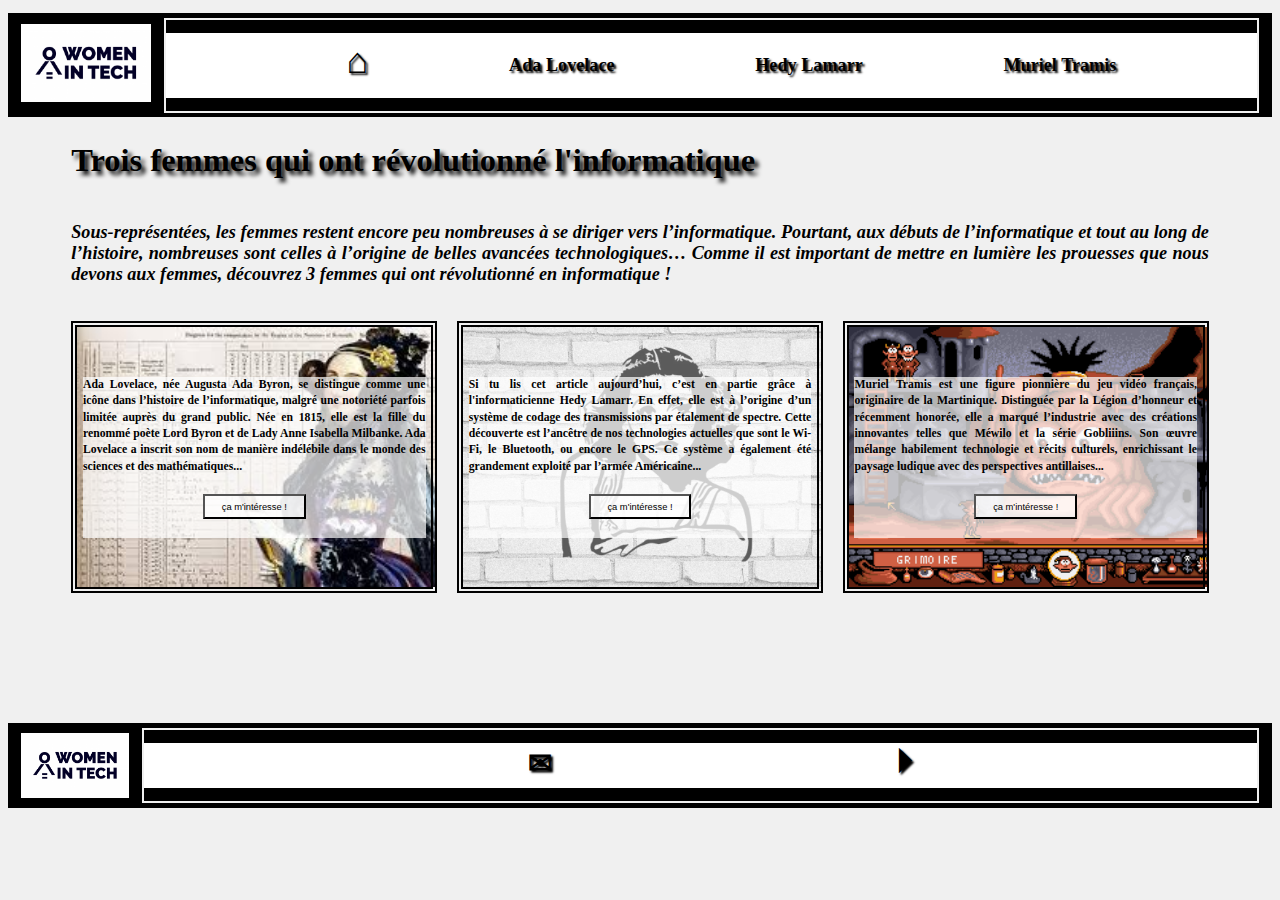
==== index.html @ 712f57c4 "Rename Index.html to index.html" ====
<!DOCTYPE html>
<html lang="fr">
    <head>        
        <meta charset="utf-8">
        <meta name="viewport" content="width=device-width, initial-scale=1.0">
        <link rel="stylesheet" href="styles.css" />
        <title>Les Femmes qui ont révolutionné l'informatique</title>
    </head>
    <body>
        <header>
            <div class=logofirst><img src="images/logofirst.png" alt="Logo women in tech"></div>
            <nav class="onenav">
                <ul>
                    <li><a href="Index.html">Accueil</i></a></li>
                    <li><a href="Présentation1.html">Ada Lovelace</a></li>
                    <li><a href="présentation2.html">Hedy Lamarr</a></li>
                    <li><a href="Fanpage3.html">Muriel Tramis</a></li>
                </ul>
            </nav> 

            <nav class="twonav">
                <ul>
                    <span class="home"><li><a href="Index.html">&#x2302</a></li></span>
                    <li><a href="Présentation1.html">Ada Lovelace</a></li>
                    <li><a href="présentation2.html">Hedy Lamarr</a></li>
                    <li><a href="Fanpage3.html">Muriel Tramis</a></li>
                </ul>
            </nav> 

            <nav class="navburger">
                <img class=logo src="images/logofirst.png" alt="logo women in tech">
                <div class="dropdown">
                <button class="button"><img src="images/burger.png" alt="menu burger"></button>
                <div class="dropdown-child">
                    <span class="house"><a href="Index.html">&#x2302</a></span>
                    <a href="Présentation1.html">Ada Lovelace</a>
                    <a href="présentation2.html">Hedy Lamarr</a>
                    <a href="Fanpage3.html">Muriel Tramis</a>
                    <a href="contact.html">Contact</a>
                    <a href="#">Videos</a>
                  </div>
                 </div> 
                 
        </header>
        <main>

            <h1>Trois femmes qui ont révolutionné l'informatique</h1>


            <!--Paragraphe de présentation-->
            <section class="intro">
            <p!> <br>Sous-représentées, les femmes restent encore peu nombreuses à se diriger vers l’informatique. Pourtant, aux débuts de l’informatique et tout au long de l’histoire, nombreuses sont celles à l’origine de belles avancées technologiques… Comme il est important de mettre en lumière les prouesses que nous devons aux femmes, découvrez 3 femmes qui ont révolutionné en informatique !</p>
            </section>
            <section class="trio">
                <article class="articleAda">
                    <p>Ada Lovelace, née Augusta Ada Byron, se distingue comme une icône 
                       dans l’histoire de l’informatique, malgré une notoriété parfois limitée
                       auprès du grand public. Née en 1815, elle est la fille du renommé poète
                       Lord Byron et de Lady Anne Isabella Milbanke. Ada Lovelace a inscrit son 
                       nom de manière indélébile dans le monde des sciences et des mathématiques...
                       <button><a href="Présentation1.html">ça m'intéresse !</a></button></p> 
                </article>
                <article class="articleHedy">
                    <p>Si tu lis cet article aujourd’hui, c’est en partie grâce à l'informaticienne Hedy Lamarr.
                       En effet, elle est à l’origine d’un système de codage des transmissions par étalement de spectre. 
                       Cette découverte est l’ancêtre de nos technologies actuelles que sont le Wi-Fi, le Bluetooth, ou encore le GPS. Ce système a également été 
                       grandement exploité par l’armée Américaine...
                       <button><a href="présentation2.html">ça m'intéresse !</a></button>
                    </p> 
                </article>
                <article class="articlemuriel">
                    <p>Muriel Tramis est une figure pionnière du jeu vidéo français, originaire de la Martinique. Distinguée par la Légion d’honneur et récemment honorée, elle a marqué l’industrie avec des créations innovantes telles que Méwilo et la série Gobliiins. Son œuvre mélange habilement technologie et récits culturels, enrichissant le paysage ludique avec des perspectives antillaises...<button><a href="Fanpage3.html">ça m'intéresse !</a></button></p> 
                </article>
            </section>
        </main>

        <footer>
            <!--NAVIGATION FOOTER-->
            <nav class="onenav">
                <ul>
                   <li><a href="contact.html">Nous contacter</a></li>
                    <li><a href="video.html">Vidéos</a></li>
                </ul>
            </nav>
            <img src="images/logofirst.png" alt="Logo women in tech">

            <nav class="twonav">
                <ul>
                    <span class="message"><li><a href="contact.html">&#x2709</a></li></span>
                    <span class="play"><li><a href="video.html">&#x23F5</a></li></span>
                </ul>
            </nav>   
        </footer>   
    </body>
</html>
---- styles.css ----
.articleAda{
    background-image: url(images/fondada.jpg);
    background-repeat: no-repeat;
    background-size: cover;
}


.articleHedy{
    background-image: url(images/Hedyaccueil.jpg);
    background-repeat: no-repeat;
    background-size: cover;
}

.articlemuriel{
    background-image: url(images/gobliiins.png);
    background-repeat: no-repeat;
    background-size: cover;
}

@media screen and (min-width:1600px) {

    * {
        text-decoration: none;
        list-style-type: none;
        text-align: justify;
    }
    
    body {
        background-color: #f0f0f0;
        font-size: 14px; /* Réduction de la taille globale */
    }
    
    header {
        display: flex;
        align-items: center;
        background-color: black;
        margin-top: 1em;
        height: 10em; /* Réduction de la hauteur du header */
    }
    
    header img {
        height: 8em; /* Réduction de la taille de l'image */
        margin-left: 1em;
    }
    
    .navburger {
        display: none;
    }
    
    .twonav {
        display: none;
    }
    
    .onenav {
        width: 100%;
        border: solid 2px #f0f0f0;
        margin: 0 1em;
    }  
    
    .onenav ul {
        display: flex;
        justify-content: space-evenly;
        align-items: center;
        height: 6em; /* Réduction de la hauteur de la barre de navigation */
        background-color: rgb(255, 255, 255);
    }
    
    .onenav ul a {
        color: black;
        text-shadow: black 2px 2px 2px;
        font-size: 1.2em; /* Réduction de la taille de la police */
        font-weight: bold;
    }
    
    main {
        margin: 2% 5%;
        height: 60em; /* Réduction de la hauteur */
    }
    
    h1 {
        text-shadow: 4px 4px 4px black;
        font-size: 3em; /* Réduction de la taille des titres */
        margin-bottom: 0;
    }
    
    .intro {
        font-weight: bold;
        font-size: 1.5em; /* Réduction de la taille de l'introduction */
        font-style: italic;
        margin-bottom: 0.5em;
    }
    
    .trio {
        display: grid;
        grid-template-columns: repeat(3, 1fr);
        gap: 2em;
        height: auto; /* Suppression de la hauteur fixe */
    }
    
    .articleAda, .articlemuriel, .articleHedy {
        border: double 0.5em black;
        display: flex;
        align-items: center;
        background-repeat: no-repeat;
        background-size: cover;
        height: 20em; /* Réduction de la hauteur des articles */
    }
    
    .trio p {
        font-size: 1em; /* Réduction de la taille de la police */
        margin: 0.5em;
        line-height: 1.4em;
        font-weight: bold;
        background-color: rgba(255, 255, 255, 0.7);
        display: flex;
        flex-direction: column;
    }  
    
    button {
        margin: 1em auto;
        width: 20%;
        background-color: rgba(255, 255, 255, 0.7);
        font-size: 0.9em;
    }
    
    button a {
        color: black;
    }

    footer {
        display: flex;
        align-items: center;
        background-color: black;
        margin-top: 10em;
        height: 10em;
    }
    
    footer img {
        height: 8em;
        margin-right: 1em;
    }
    }
    
    @media screen and (min-width:769px) and (max-width:1599px) {
    
    * {
        text-decoration: none;
        list-style-type: none;
        text-align: justify;
    }

    .navburger {
        display: none;
    }
    
    .onenav {
        display: none;
    }
    
    body {
        background-color: #f0f0f0;
        font-size: 13px;
    }
    
    header {
        display: flex;
        align-items: center;
        background-color: black;
        margin-top: 1em;
        height: 8em;
    }
    
    header img {
        height: 6em;
        margin-left: 1em;
    }
    
    .twonav {
        width: 100%;
        border: solid 2px #f0f0f0;
        margin: 0 1em;
    }  
    
    .twonav ul {
        display: flex;
        justify-content: space-evenly;
        align-items: center;
        height: 5em;
        background-color: rgb(255, 255, 255);
    }
    

    .twonav ul a {
        color: black;
        text-shadow: black 2px 2px 2px;
        font-size: 1.4em;
        font-weight: bold;
    }
    
    .twonav ul a:hover {
        box-shadow: 0 3px #C8AD7F;
    }
    .home {
        font-size: 2em;
        padding-bottom: 0.3em;
        font-weight: bold;
    }

    main {
        margin: 2% 5%;
        height: auto;
    }
    
    h1 {
        text-shadow: 4px 4px 4px black;
        font-size: 2.5em;
    }
    
    .intro {
        font-weight: bold;
        font-size: 1.4em;
        font-style: italic;
        margin-bottom: 2em;
    }
    
    .trio {
        display: grid;
        grid-template-columns: repeat(3, 1fr);
        gap: 1.5em;
        height: auto;
    }
    
    .articleAda, .articlemuriel, .articleHedy {
        border: double 0.5em black;
        display: flex;
        align-items: center;
        background-repeat: no-repeat;
        background-size: cover;
        height: 20em;
    }
    

    .trio p {
        font-size: 0.9em;
        margin: 0.5em;
        line-height: 1.4em;
        font-weight: bold;
        background-color: rgba(255, 255, 255, 0.7);
        display: flex;
        flex-direction: column;
    }
    
    button {
        padding: 0.6em;
        margin: 2em auto;
        width: 30%;
        background-color: rgba(255, 255, 255, 0.7);
        font-size: 0.8em;
    }
    
    button a {
        color: black;
        display: flex;
        justify-content: center;
    }
    
    footer {
        display: flex;
        align-items: center;
        background-color: black;
        margin-top: 10em;
        height: 6.5em;
    }
    
    footer img {
        height: 5em;
        margin-left: 1em;
    }

    .message {
        font-size: 1.6em;
        padding-bottom: 0.3em;
        
    }

    .play {
        font-size: 1.8em;
        padding-bottom: 0.3em;
        font-weight: bold;
    }

    footer .twonav ul {
        height: 3%;
    }

  
    }
    
    @media screen and (max-width:768px) {
    
    * {
        text-decoration: none;
        list-style-type: none;
        text-align: justify;
    }
    
    body {
        background-color: #f0f0f0;
        font-size: 12px;
    }
    
    .logofirst {
        display: none;
    }
    
    footer img {
        display: none;
    }
    
    .onenav {
        display: none;
    }
    
    .twonav {
        display: none;
    }
    
    .navburger {
        display: flex;
        justify-content: space-between;
        height: 8em;
        width: 100%;
        background-color: white;
        border: solid 1em black;
        margin-right: 1em;
    }
    
    .navburger .logo {
        margin-top: 0.5em;
        width: 10em;
        height: 6em;
    }
    
    .navburger img {
        height: 4em;
        width: 4em;
        background-color: white;
        cursor: pointer;
        margin-top: 1em;
    }
    

    .button {
        background-color: transparent;
        border: none;
        cursor: pointer;
        margin-top: 1em;
    }
    
    .button:hover {
        transition: all 0.5s;
    }
    
    .dropdown {
        position: relative;
        display: inline-block;
    }
    
    .dropdown-child {
        display: none;
        background-color: white;
        border: solid black;
        width: 15em;
        background-color: rgb(255,255,255,0.8);
    }
    
    .dropdown-child a {
        color: black;
        display: block;
        font-weight: bold;
        font-size: 1.6em;
        text-align: center;
        padding: 8%;
    }
    
    .dropdown:hover .dropdown-child {
        display: block;
    }
    
    .dropdown-child a:hover {
        background-color: white;
        border: 1px solid black;
        box-shadow: 5px 3px 3px black;
    }
    
    .main {
        margin: 2% 5%;
        height: auto;
    }
    
    h1 {
        text-shadow: 4px 4px 4px black;
        font-size: 2em;
        margin-top: 1em;
    }
    
    .intro {
        font-weight: bold;
        font-size: 1.3em;
        font-style: italic;
        margin-bottom: 2em;
    }
    
    .trio {
        display: grid;
        grid-template-rows: repeat(3, 1fr);
        gap: 1em;
        height: auto;
    }
    
    .articleAda, .articlemuriel, .articleHedy {
        border: double 0.5em black;
        margin:2rem;
        display: flex;
        align-items: center;
        background-repeat: no-repeat;
        background-size: cover;
        height: 15em;
    }
    
    .trio p {
        font-size: 0.8em;
        line-height: 1.4em;
        margin: 0.5em;
        font-weight: bold;
        background-color: rgba(255, 255, 255, 0.7);
        display: flex;
        flex-direction: column;
    }
    
    button {
        padding: 1em;
        margin: 3em auto;
        width: 10em;
        background-color: rgba(255, 255, 255, 0.7);
        font-size: 0.8em;
    }
    
    button a {
        color: black;
        display: flex;
        justify-content: center;
    } 

    .house {
        font-size: 1.8em;
    }
    }
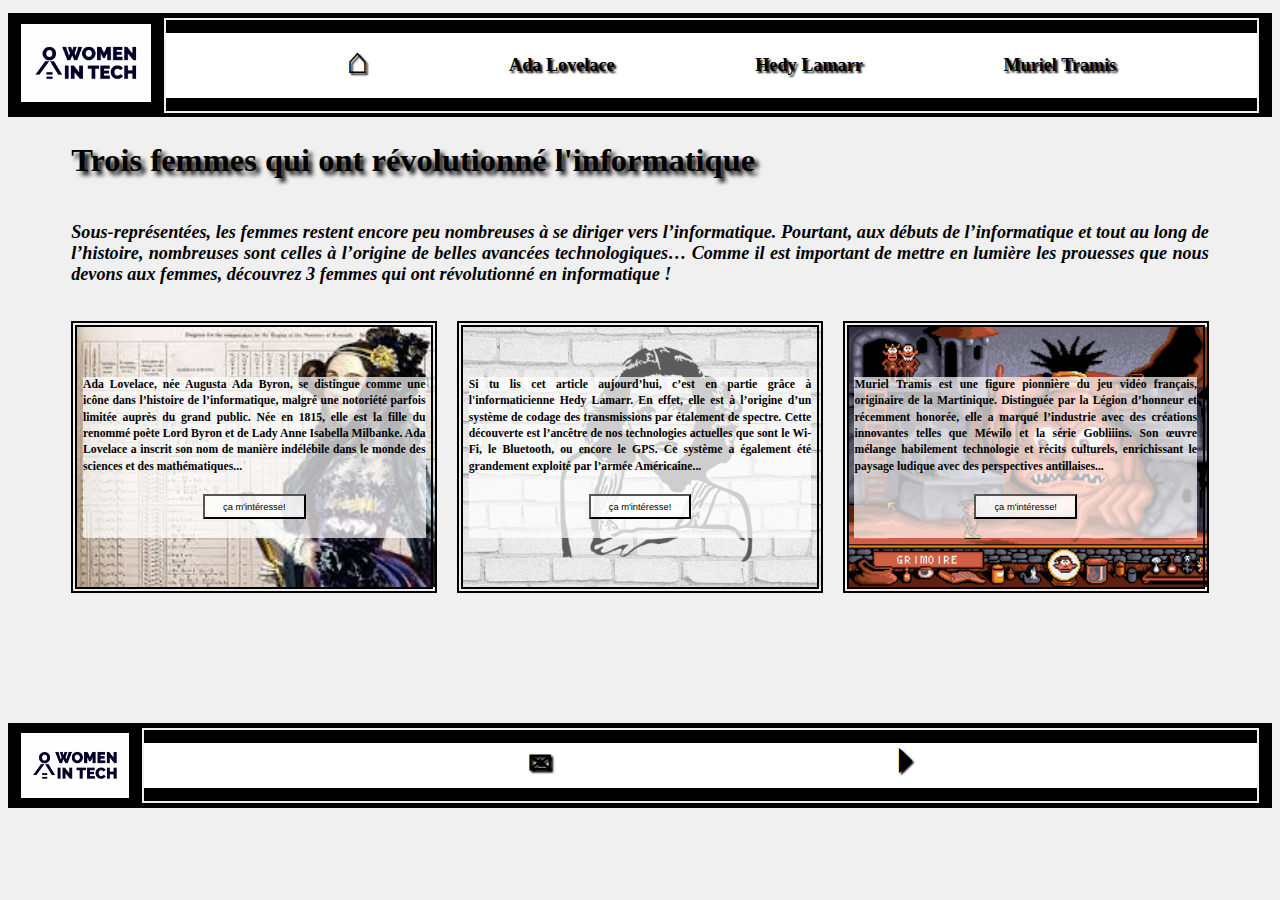
==== commit bbc3ac6a: "Update index.html" ====
--- a/index.html
+++ b/index.html
@@ -11,7 +11,7 @@
             <div class=logofirst><img src="images/logofirst.png" alt="Logo women in tech"></div>
             <nav class="onenav">
                 <ul>
-                    <li><a href="Index.html">Accueil</i></a></li>
+                    <li><a href="index.html">Accueil</i></a></li>
                     <li><a href="Présentation1.html">Ada Lovelace</a></li>
                     <li><a href="présentation2.html">Hedy Lamarr</a></li>
                     <li><a href="Fanpage3.html">Muriel Tramis</a></li>
@@ -20,7 +20,7 @@
 
             <nav class="twonav">
                 <ul>
-                    <span class="home"><li><a href="Index.html">&#x2302</a></li></span>
+                    <span class="home"><li><a href="index.html">&#x2302</a></li></span>
                     <li><a href="Présentation1.html">Ada Lovelace</a></li>
                     <li><a href="présentation2.html">Hedy Lamarr</a></li>
                     <li><a href="Fanpage3.html">Muriel Tramis</a></li>
@@ -32,7 +32,7 @@
                 <div class="dropdown">
                 <button class="button"><img src="images/burger.png" alt="menu burger"></button>
                 <div class="dropdown-child">
-                    <span class="house"><a href="Index.html">&#x2302</a></span>
+                    <span class="house"><a href="index.html">&#x2302</a></span>
                     <a href="Présentation1.html">Ada Lovelace</a>
                     <a href="présentation2.html">Hedy Lamarr</a>
                     <a href="Fanpage3.html">Muriel Tramis</a>
@@ -58,18 +58,18 @@
                        auprès du grand public. Née en 1815, elle est la fille du renommé poète
                        Lord Byron et de Lady Anne Isabella Milbanke. Ada Lovelace a inscrit son 
                        nom de manière indélébile dans le monde des sciences et des mathématiques...
-                       <button><a href="Présentation1.html">ça m'intéresse !</a></button></p> 
+                       <button><a href="Présentation1.html">ça m'intéresse!</a></button></p> 
                 </article>
                 <article class="articleHedy">
                     <p>Si tu lis cet article aujourd’hui, c’est en partie grâce à l'informaticienne Hedy Lamarr.
                        En effet, elle est à l’origine d’un système de codage des transmissions par étalement de spectre. 
                        Cette découverte est l’ancêtre de nos technologies actuelles que sont le Wi-Fi, le Bluetooth, ou encore le GPS. Ce système a également été 
                        grandement exploité par l’armée Américaine...
-                       <button><a href="présentation2.html">ça m'intéresse !</a></button>
+                       <button><a href="présentation2.html">ça m'intéresse!</a></button>
                     </p> 
                 </article>
                 <article class="articlemuriel">
-                    <p>Muriel Tramis est une figure pionnière du jeu vidéo français, originaire de la Martinique. Distinguée par la Légion d’honneur et récemment honorée, elle a marqué l’industrie avec des créations innovantes telles que Méwilo et la série Gobliiins. Son œuvre mélange habilement technologie et récits culturels, enrichissant le paysage ludique avec des perspectives antillaises...<button><a href="Fanpage3.html">ça m'intéresse !</a></button></p> 
+                    <p>Muriel Tramis est une figure pionnière du jeu vidéo français, originaire de la Martinique. Distinguée par la Légion d’honneur et récemment honorée, elle a marqué l’industrie avec des créations innovantes telles que Méwilo et la série Gobliiins. Son œuvre mélange habilement technologie et récits culturels, enrichissant le paysage ludique avec des perspectives antillaises...<button><a href="Fanpage3.html">ça m'intéresse!</a></button></p> 
                 </article>
             </section>
         </main>
--- a/styles.css
+++ b/styles.css
@@ -457,4 +457,4 @@
         font-size: 1.8em;
     }
     }
-    +    
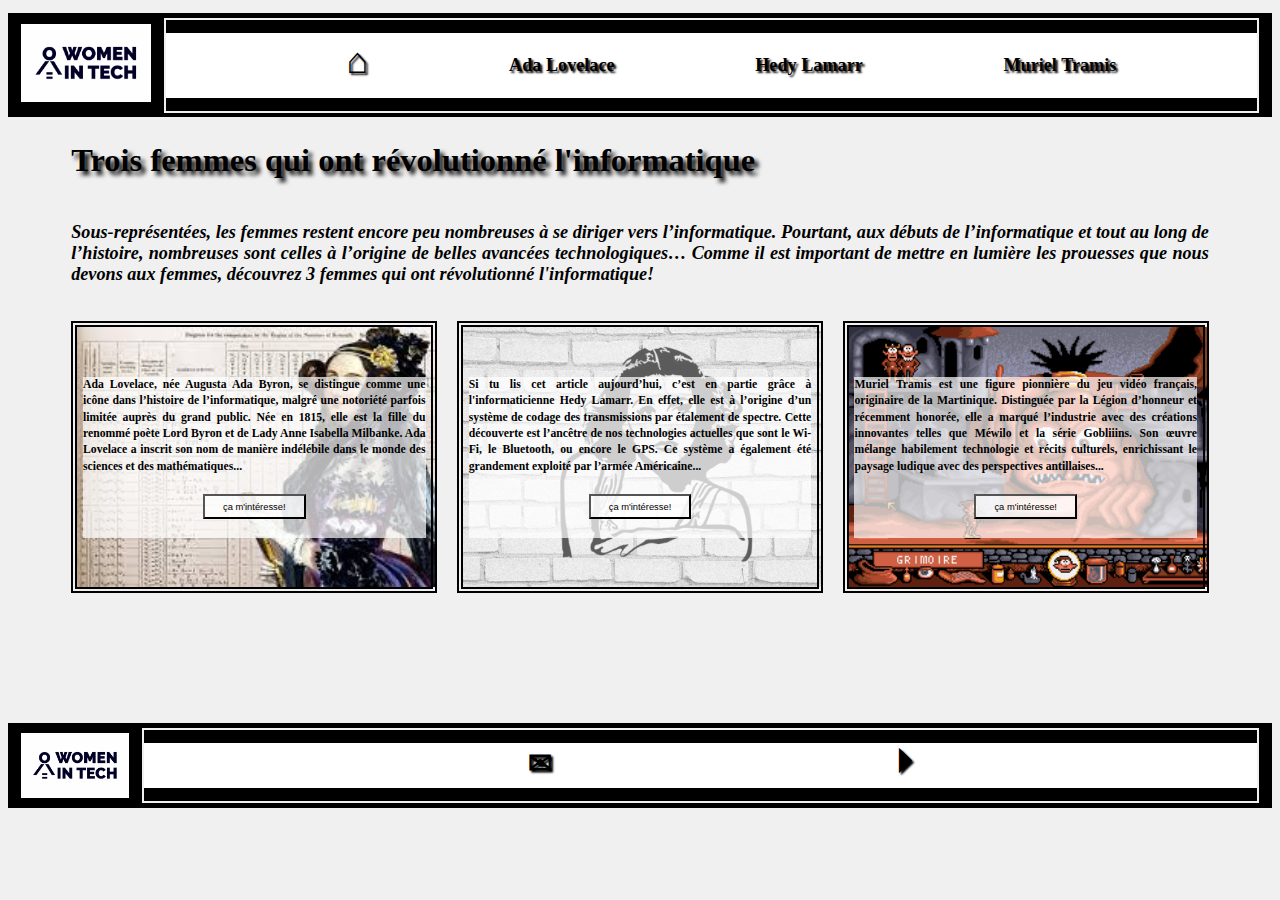
==== commit 7b6d79e1: "Update index.html" ====
--- a/index.html
+++ b/index.html
@@ -28,7 +28,6 @@
             </nav> 
 
             <nav class="navburger">
-                <img class=logo src="images/logofirst.png" alt="logo women in tech">
                 <div class="dropdown">
                 <button class="button"><img src="images/burger.png" alt="menu burger"></button>
                 <div class="dropdown-child">
@@ -40,6 +39,8 @@
                     <a href="#">Videos</a>
                   </div>
                  </div> 
+                 <img class=logo src="images/logofirst.png" alt="logo women in tech">
+                 </nav>
                  
         </header>
         <main>
@@ -49,7 +50,10 @@
 
             <!--Paragraphe de présentation-->
             <section class="intro">
-            <p!> <br>Sous-représentées, les femmes restent encore peu nombreuses à se diriger vers l’informatique. Pourtant, aux débuts de l’informatique et tout au long de l’histoire, nombreuses sont celles à l’origine de belles avancées technologiques… Comme il est important de mettre en lumière les prouesses que nous devons aux femmes, découvrez 3 femmes qui ont révolutionné en informatique !</p>
+            <p!> <br>Sous-représentées, les femmes restent encore peu nombreuses à se diriger vers l’informatique. 
+                Pourtant, aux débuts de l’informatique et tout au long de l’histoire, nombreuses sont celles à l’origine 
+                de belles avancées technologiques… Comme il est important de mettre en lumière les prouesses que nous devons 
+                aux femmes, découvrez 3 femmes qui ont révolutionné l'informatique!</p>
             </section>
             <section class="trio">
                 <article class="articleAda">
--- a/styles.css
+++ b/styles.css
@@ -329,25 +329,29 @@
     .navburger {
         display: flex;
         justify-content: space-between;
-        height: 8em;
+        height: 4em;
         width: 100%;
         background-color: white;
-        border: solid 1em black;
+        border: solid 0.6em black;
         margin-right: 1em;
     }
     
     .navburger .logo {
-        margin-top: 0.5em;
-        width: 10em;
-        height: 6em;
+        width: 8em;
+        height: 4em;
+        position: relative;
+        margin-top:0.00;
+        
+
     }
     
     .navburger img {
+        position: absolute;
         height: 4em;
         width: 4em;
         background-color: white;
         cursor: pointer;
-        margin-top: 1em;
+        margin-top: -1.2em;
     }
     
 
@@ -363,29 +367,41 @@
     }
     
     .dropdown {
+       width:4Em;
         position: relative;
         display: inline-block;
     }
     
     .dropdown-child {
-        display: none;
+        position: absolute;
+        top: 100%;
+        left: 0;
+        visibility: hidden;
+        opacity: 0;
         background-color: white;
         border: solid black;
-        width: 15em;
         background-color: rgb(255,255,255,0.8);
+        box-sizing: border-box;
+        transition: opacity 0.5s, visibility 0.5s;
+        left:6em;
+        transform: translateX(-50%);
+        width:14em;
     }
     
     .dropdown-child a {
         color: black;
+        text-shadow: black 4px 4px 4px;
         display: block;
         font-weight: bold;
         font-size: 1.6em;
         text-align: center;
-        padding: 8%;
+        padding: 0.4em;
+        margin: 0.5em;
     }
     
     .dropdown:hover .dropdown-child {
-        display: block;
+        visibility: visible;
+        opacity: 1;
     }
     
     .dropdown-child a:hover {
@@ -442,7 +458,7 @@
     button {
         padding: 1em;
         margin: 3em auto;
-        width: 10em;
+        width: 10.5em;
         background-color: rgba(255, 255, 255, 0.7);
         font-size: 0.8em;
     }
@@ -454,7 +470,7 @@
     } 
 
     .house {
-        font-size: 1.8em;
-    }
-    }
-    
+        font-size: 1.6em;
+    }
+    }
+    
